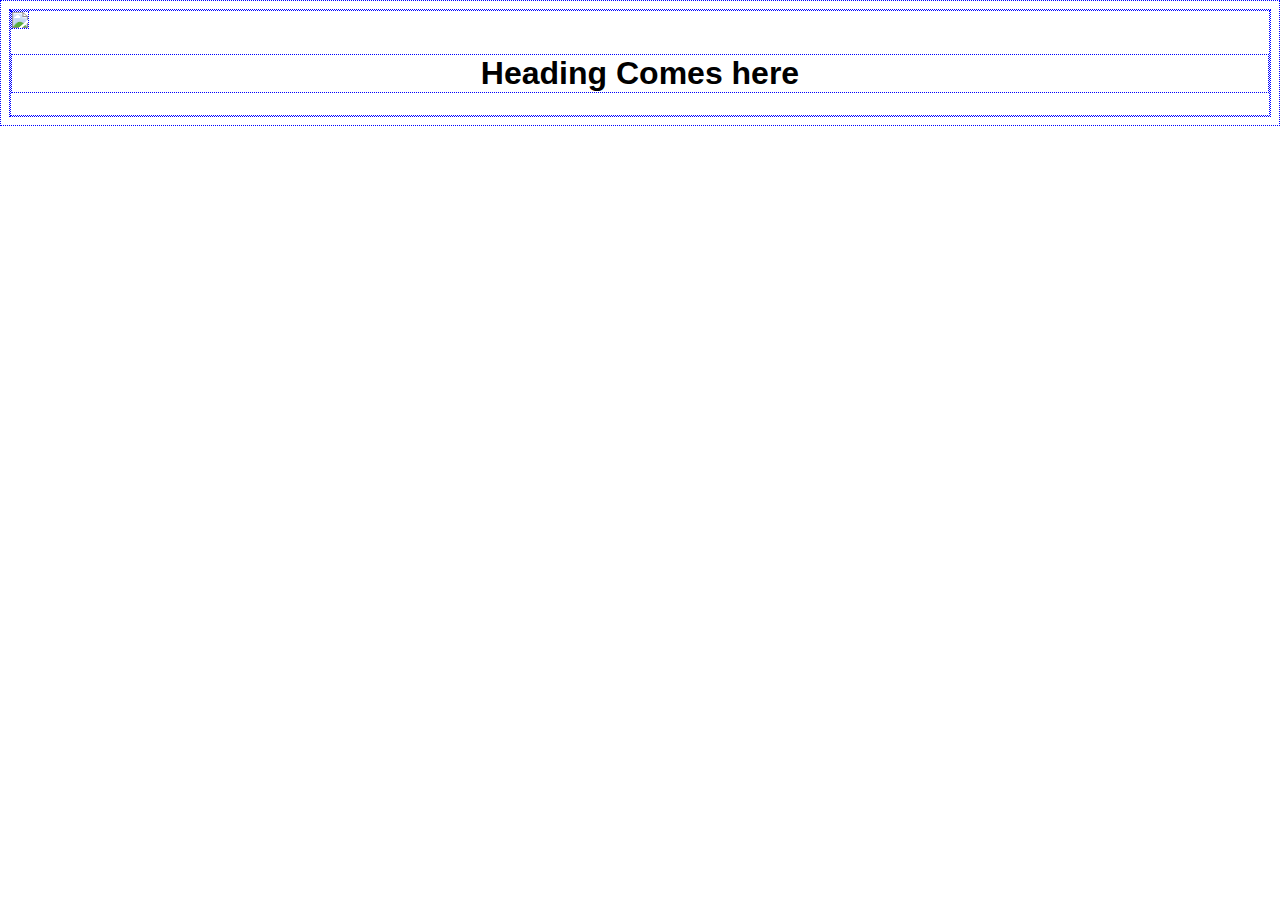
==== program.html @ 8b8c8759 "Initialize project and add basic skeleton files." ====
<!DOCTYPE html>
<html>
	<head>
		<link type="text/css" rel="stylesheet" href="stylesheet.css" />
		<title>My Blog</title>
	</head>
	<body>
		<!--<pre><script src="program.js"></script></pre>-->
	    <div class="header">
	    	<img src="header_1.png"/>
	    	<h1>Heading Comes here</h1>
    	</div>
	</body>
</html>
---- stylesheet.css ----
* {
	font-family: sans-serif;
	border: 1px dotted blue;
	}

img {
}

table, td {
	border: 1px #70b8ff dashed;
}

h1 {
	text-align: center;
}
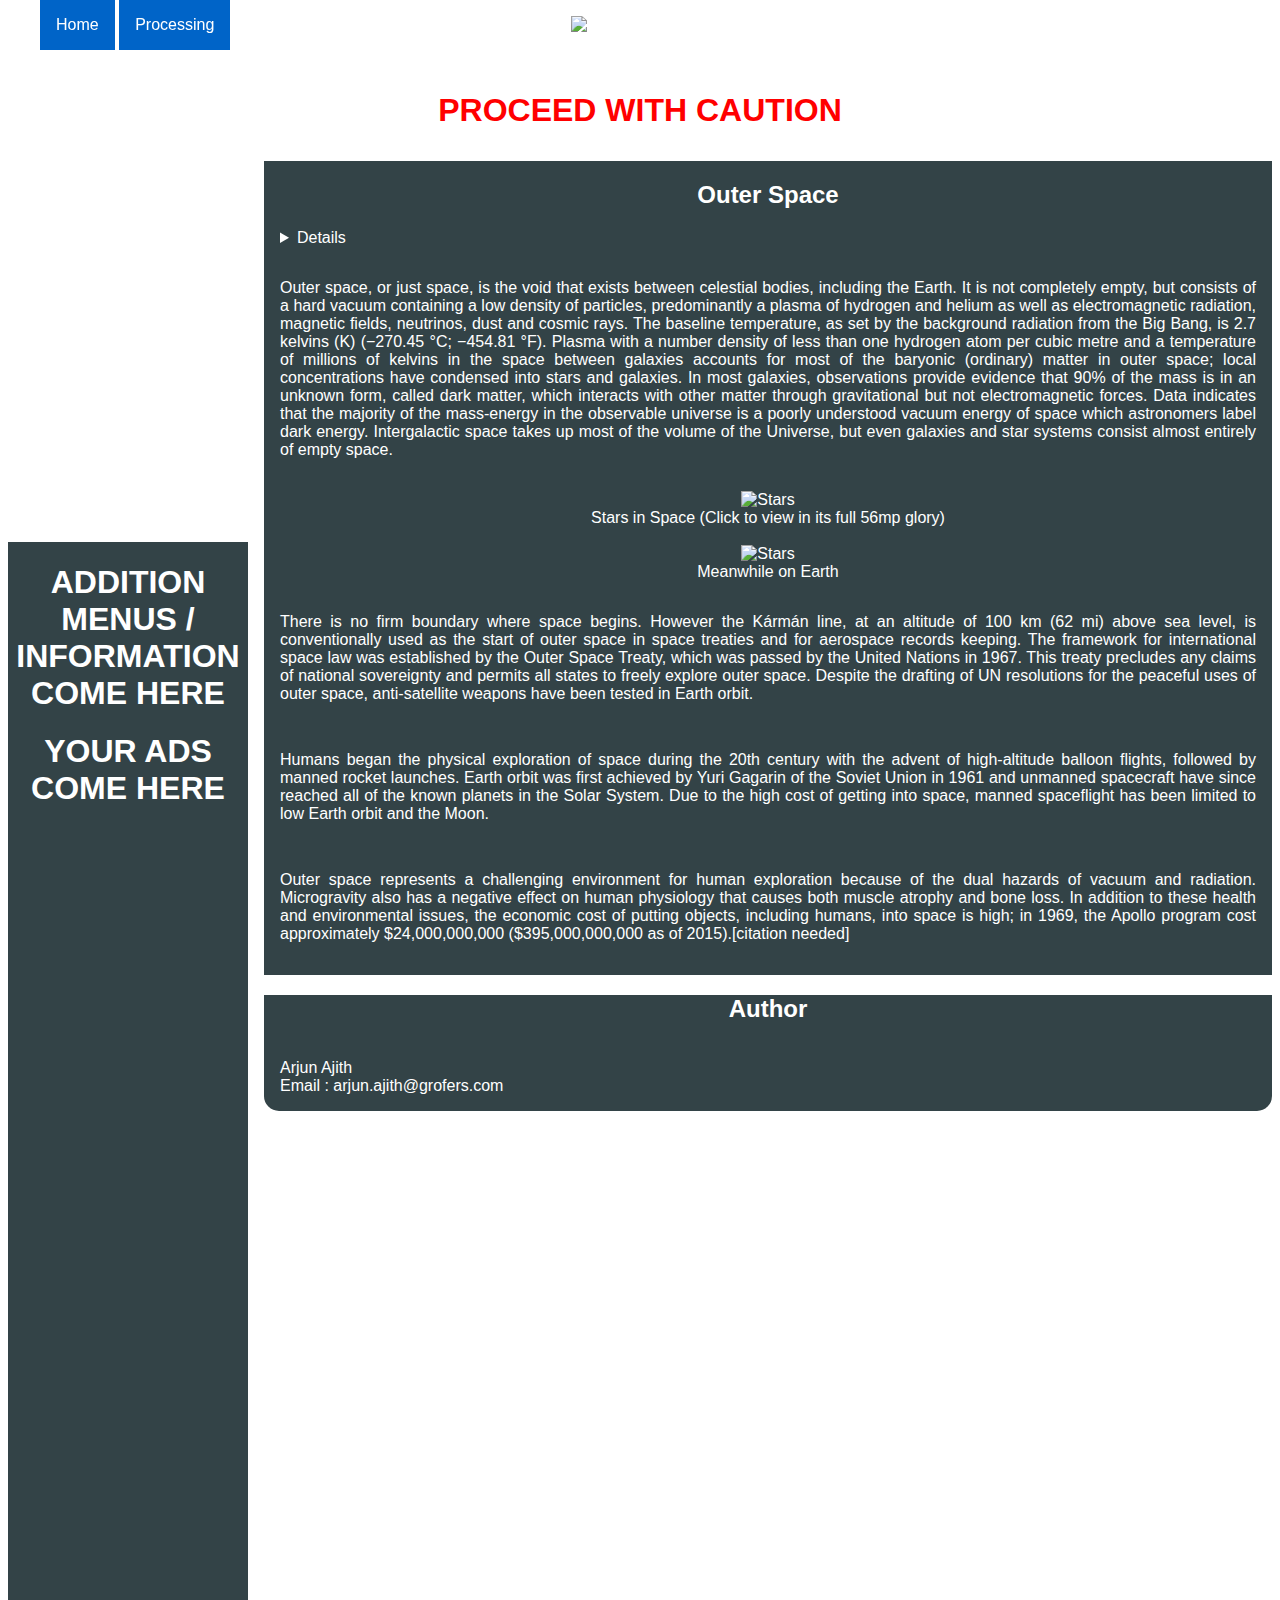
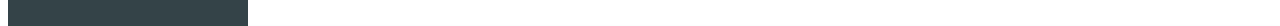
==== commit d681d604: "Finish frontend, add processing.js sketches, and basic javascript" ====
--- a/program.html
+++ b/program.html
@@ -2,13 +2,74 @@
 <html>
 	<head>
 		<link type="text/css" rel="stylesheet" href="stylesheet.css" />
+
 		<title>My Blog</title>
 	</head>
+
 	<body>
 		<!--<pre><script src="program.js"></script></pre>-->
-	    <div class="header">
-	    	<img src="header_1.png"/>
-	    	<h1>Heading Comes here</h1>
+		<!--<img src="bg1.jpg" id="bg"/>-->
+	    <nav id="navbar">
+	    	<ul>
+	    		<a href="index.html"> <li>Home</li> </a>
+	    		<a href="propage.html"> <li>Processing</li> </a>
+    		</ul>
+    	</nav>
+	    <header>
+	    	<img src="header_1.png" alt="Evening Suburbs" height="375" widht="1277"/>
+	    	<h1>Blog Under Constructon<br><span>PROCEED WITH CAUTION</span></h1>
+    	</header>
+
+
+    	<div class="sidebar"> 
+    	<!--<img src="bg14.jpg"/> --> 
+    	<h1> ADDITION MENUS / INFORMATION COME HERE </h1>
+    	<h1> YOUR ADS COME HERE </h1>
     	</div>
+		<script src="script.js"></script>
+
+		<div>
+    		<aside>
+    		</aside>
+
+	    	<article>
+	    		<h2 class="post_title"> Outer Space </h2>
+	    		<details>
+	    		Posted : 14 Jan 2016 | 12:28 PM
+	    		</details>
+
+	    		<p class="post_para">
+	    		Outer space, or just <abbr>space</abbr>, is the void that exists between celestial bodies, including the Earth. It is not completely empty, but consists of a hard vacuum containing a low density of particles, predominantly a plasma of hydrogen and helium as well as electromagnetic radiation, magnetic fields, neutrinos, dust and cosmic rays. The baseline temperature, as set by the background radiation from the Big Bang, is 2.7 kelvins (K) (−270.45 °C; −454.81 °F). Plasma with a number density of less than one hydrogen atom per cubic metre and a temperature of millions of kelvins in the space between galaxies accounts for most of the baryonic (ordinary) matter in outer space; local concentrations have condensed into stars and galaxies. In most galaxies, observations provide evidence that 90% of the mass is in an unknown form, called dark matter, which interacts with other matter through gravitational but not electromagnetic forces. Data indicates that the majority of the mass-energy in the observable universe is a poorly understood vacuum energy of space which astronomers label dark energy. Intergalactic space takes up most of the volume of the Universe, but even galaxies and star systems consist almost entirely of empty space.
+	    		</p>
+
+	    		<figure>
+	    			<a href="bg13.jpg"> <img src="bg13s.jpg" alt="Stars"/> </a>
+	    			<figcaption>Stars in Space (Click to view in its full 56mp glory)</figcaption>
+    			</figure>
+    			<br>
+	    		<figure>
+	    			<img src="bg8.jpg" alt="Stars"/>
+	    			<figcaption>Meanwhile on Earth</figcaption>
+    			</figure>
+
+	    		<p class="post_para">
+				There is no firm boundary where space begins. However the Kármán line, at an altitude of 100 km (62 mi) above sea level, is conventionally used as the start of outer space in space treaties and for aerospace records keeping. The framework for international space law was established by the Outer Space Treaty, which was passed by the United Nations in 1967. This treaty precludes any claims of national sovereignty and permits all states to freely explore outer space. Despite the drafting of UN resolutions for the peaceful uses of outer space, anti-satellite weapons have been tested in Earth orbit.
+				</p>
+
+	    		<p class="post_para">
+				Humans began the physical exploration of space during the 20th century with the advent of high-altitude balloon flights, followed by manned rocket launches. Earth orbit was first achieved by Yuri Gagarin of the Soviet Union in 1961 and unmanned spacecraft have since reached all of the known planets in the Solar System. Due to the high cost of getting into space, manned spaceflight has been limited to low Earth orbit and the Moon.
+				</p>
+
+	    		<p class="post_para">
+				Outer space represents a challenging environment for human exploration because of the dual hazards of vacuum and radiation. Microgravity also has a negative effect on human physiology that causes both muscle atrophy and bone loss. In addition to these health and environmental issues, the economic cost of putting objects, including humans, into space is high; in 1969, the Apollo program cost approximately $24,000,000,000 ($395,000,000,000 as of 2015).[citation needed]
+				</p>
+			</article>
+
+			<footer>
+			<h2> Author </h2>
+			<p>Arjun Ajith<br>Email : arjun.ajith@grofers.com</p>
+			</footer>
+    	</div>
+		
 	</body>
 </html>--- a/stylesheet.css
+++ b/stylesheet.css
@@ -1,15 +1,214 @@
-* {
-	font-family: sans-serif;
-	border: 1px dotted blue;
+body {
+	font-family: Brandon Grotesque,Futura, Tahoma, sans-serif;
+	color:white;
+	background: url("header_2.jpg") no-repeat center fixed; 
+	background-size:cover;
 	}
 
-img {
-}
-
-table, td {
-	border: 1px #70b8ff dashed;
+#index {
+	background: url("bg6.jpg") no-repeat center fixed; 
+	background-size:cover;
+}
+
+.bg {
+	//position: absolute;
+	visibility: hidden;
+	top:0px;
+	left:0px;
+}
+
+html {
+}
+
+p {
+	text-align: justify;
+	padding:1em;
+}
+
+span {
+	color:red;
+}
+
+ul {
+	list-style-type: none;
+	margin:0px;
+	border:0px;
+}
+
+li {
+	font-family: Futura, Tahoma, sans-serif;
+	display:inline-block;
+	padding:1em;
+	margin:0px;
+	border:0px;
+	background-color: rgba(0,100,200,1);
+}
+
+li:hover {
+	background-color: rgba(0,155,100,1);
 }
 
 h1 {
 	text-align: center;
+}
+
+h2 {
+	text-align: center;
+}
+
+h3 {
+	text-align: center;
+}
+
+a {
+	text-decoration: none;
+	color:white;
+	margin:0px;
+	padding:0px;
+	content: 0px;
+}
+
+canvas {
+	margin-top:5em;
+	margin-left:8em;
+}
+
+section {
+	//border:5px solid white;
+	position: absolute;
+}
+
+header {
+	//background-color: rgba(0,200,255,0.5);
+	text-align: center;
+	/*background-color: #F38630;*/
+	overflow: hidden;
+	margin-top:1em;
+	margin-bottom:10px;
+}
+
+header img{
+	//width:100%;
+}
+
+div {
+	//border:5px solid white;
+	margin:auto;
+	//border-radius:5px;
+	//background-color: rgba(0,200,255,0.3);
+	//position: absolute;
+	overflow: hidden;
+}
+
+nav {
+	text-align: center;
+	position: fixed;
+	display: block;
+	top:0px;
+	left: 0px;
+	margin:0px;
+	border:0px;
+	border-radius: 0px;
+	background-color: rgba(0,200,255,0);
+	z-index: 1;
+}
+
+/*aside {
+	border:4px solid green;
+	overflow:hidden;
+	position: absolute;
+    display:block;
+	width:15em;
+	height:1084px;
+	//float: left;
+    margin-bottom:1em;
+}*/
+
+.sidebar {
+	top: 33.9em;
+	overflow:hidden;
+	position: absolute;
+    display:block;
+	width:15em;
+	height:1084px;
+	//float: left;
+    margin-bottom:1em;
+	background-color: rgba(0,20,25,0.8);
+}
+
+.sticky {
+	position: fixed;
+	top: 3.3em;
+	overflow:hidden;
+	width:15em;
+	height:1084px;
+}
+
+div > img {
+	height: 100%;
+	opacity: 0.7;
+}
+
+article {
+    display:inline-block;
+    position: relative;
+	//float: right;
+	background-color: rgba(0,20,25,0.8);
+    margin-left:16em;
+}
+
+article img {
+	border: :0px;
+	padding: 0px;
+	margin: 0px;
+	opacity: 1;
+    width:100%;
+}
+
+details {
+	margin-left: 1em;
+	//background-color: rgba(0,20,25,0.3);
+}
+
+figure {
+	border: :0px;
+	padding: 0px;
+	margin: 0px;
+	text-align: center;
+}
+
+footer {
+	text-align: center;
+	background-color: rgba(0,20,25,0.8);
+	clear:both;
+    margin-left:16em;
+	border-bottom-left-radius: 15px;
+	border-bottom-right-radius: 15px;
+
+	position: relative;
+	//bottom:0px;
+	display:block;
+}
+
+.button {
+	background-color: rgba(0,200,255,0.3);
+	text-align: center;
+	width:40em;
+	height: 10em;
+	margin-bottom: 0.5em;
+	border:0.3em solid rgba(255,255,255,0.3);
+}
+
+.button h1 {
+	padding-top: 1.5em;
+}
+
+#b1 {
+	margin-top: 10em;
+
+}
+
+.button:hover {
+	border:0.3em solid rgba(255,255,255,0.3);
+	background-color: rgba(0,255,200,0.3);
 }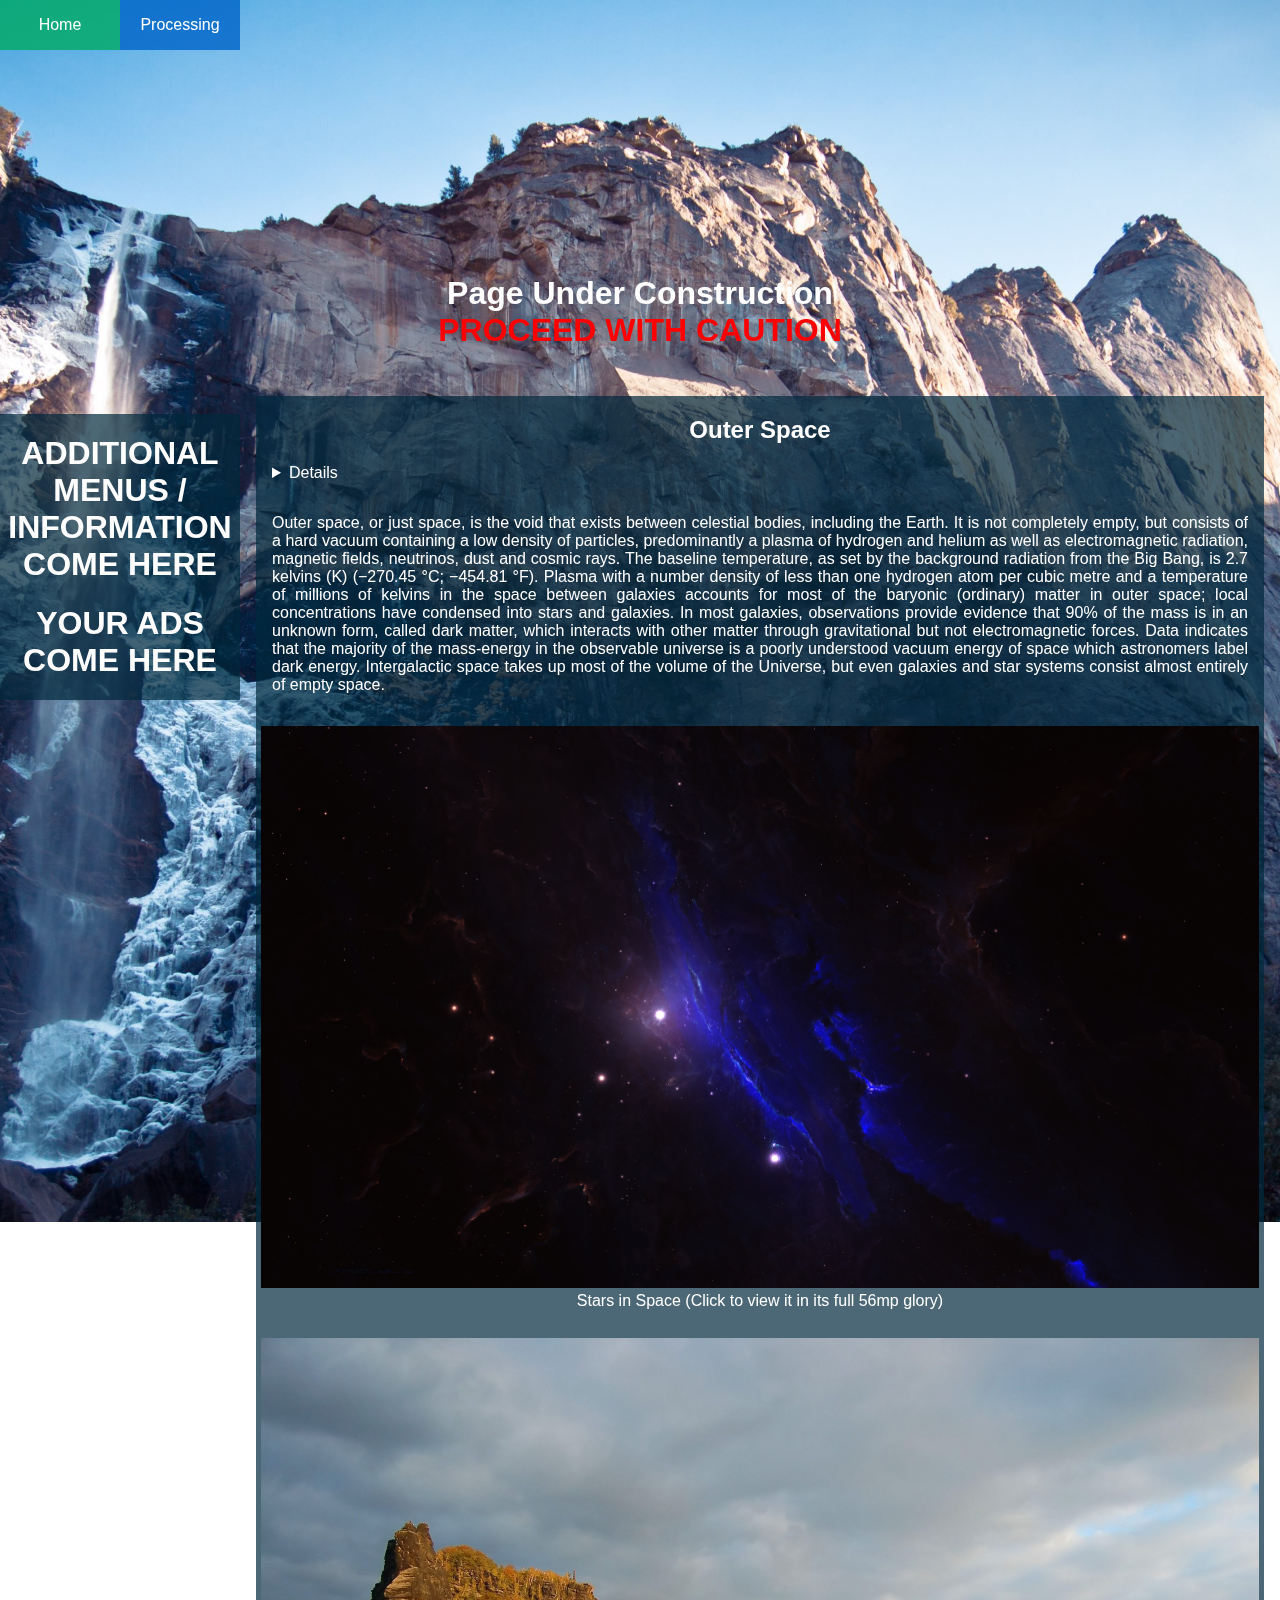
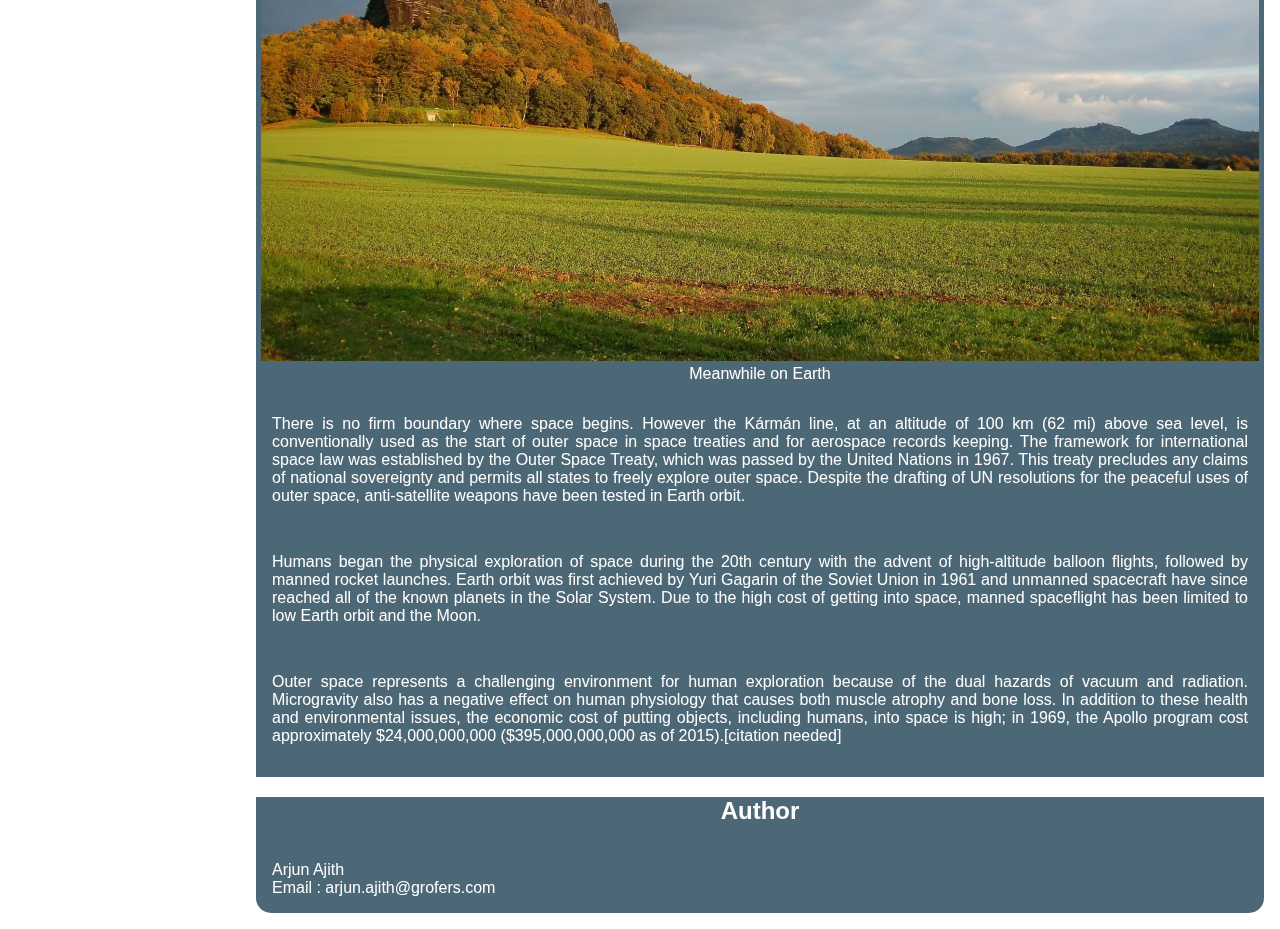
==== commit 617dae87: "Make final touchups before uploading to GITHUB. Added README, PDE and image files." ====
--- a/program.html
+++ b/program.html
@@ -2,13 +2,15 @@
 <html>
 	<head>
 		<link type="text/css" rel="stylesheet" href="stylesheet.css" />
+		<script src="jquery-1.12.0.min.js"></script>
+		<script src="parallax.js-1.3.1/parallax.js"></script>
+		<meta charset="utf-8">
 
 		<title>My Blog</title>
 	</head>
 
 	<body>
-		<!--<pre><script src="program.js"></script></pre>-->
-		<!--<img src="bg1.jpg" id="bg"/>-->
+	<div  class="parallax-window" data-parallax="scroll" data-image-src="bg5.jpg">
 	    <nav id="navbar">
 	    	<ul>
 	    		<a href="index.html"> <li>Home</li> </a>
@@ -16,26 +18,21 @@
     		</ul>
     	</nav>
 	    <header>
-	    	<img src="header_1.png" alt="Evening Suburbs" height="375" widht="1277"/>
-	    	<h1>Blog Under Constructon<br><span>PROCEED WITH CAUTION</span></h1>
+	    	<h1>Page Under Construction<br><span>PROCEED WITH CAUTION</span></h1>
     	</header>
 
 
-    	<div class="sidebar"> 
-    	<!--<img src="bg14.jpg"/> --> 
-    	<h1> ADDITION MENUS / INFORMATION COME HERE </h1>
+    	<div class="sidebar">
+    	<h1> ADDITIONAL MENUS / INFORMATION COME HERE </h1>
     	<h1> YOUR ADS COME HERE </h1>
     	</div>
 		<script src="script.js"></script>
 
 		<div>
-    		<aside>
-    		</aside>
-
 	    	<article>
 	    		<h2 class="post_title"> Outer Space </h2>
 	    		<details>
-	    		Posted : 14 Jan 2016 | 12:28 PM
+	    		<span>Posted : 14 Jan 2016 | 12:28 PM<br>#1</span>
 	    		</details>
 
 	    		<p class="post_para">
@@ -44,7 +41,7 @@
 
 	    		<figure>
 	    			<a href="bg13.jpg"> <img src="bg13s.jpg" alt="Stars"/> </a>
-	    			<figcaption>Stars in Space (Click to view in its full 56mp glory)</figcaption>
+	    			<figcaption>Stars in Space (Click to view it in its full 56mp glory)</figcaption>
     			</figure>
     			<br>
 	    		<figure>
@@ -70,6 +67,6 @@
 			<p>Arjun Ajith<br>Email : arjun.ajith@grofers.com</p>
 			</footer>
     	</div>
-		
+	</div>
 	</body>
 </html>--- a/stylesheet.css
+++ b/stylesheet.css
@@ -1,23 +1,15 @@
 body {
 	font-family: Brandon Grotesque,Futura, Tahoma, sans-serif;
 	color:white;
-	background: url("header_2.jpg") no-repeat center fixed; 
-	background-size:cover;
+	text-align: center;
+	background-color: white;
+	margin: 0px;
+	padding: 0px;
 	}
 
 #index {
 	background: url("bg6.jpg") no-repeat center fixed; 
 	background-size:cover;
-}
-
-.bg {
-	//position: absolute;
-	visibility: hidden;
-	top:0px;
-	left:0px;
-}
-
-html {
 }
 
 p {
@@ -29,43 +21,37 @@
 	color:red;
 }
 
+nav {
+	text-align: center;
+	position: fixed;
+	top:0px;
+	left: 0px;
+	z-index: 1;
+}
+
 ul {
 	list-style-type: none;
 	margin:0px;
 	border:0px;
+	padding: 0px;
 }
 
 li {
-	font-family: Futura, Tahoma, sans-serif;
 	display:inline-block;
-	padding:1em;
-	margin:0px;
-	border:0px;
-	background-color: rgba(0,100,200,1);
+	float:left;
+	min-width: 7.5em;
+	padding-top:1em;
+	padding-bottom: 1em;
+	background-color: rgba(0,100,200,0.8);
 }
 
 li:hover {
-	background-color: rgba(0,155,100,1);
-}
-
-h1 {
-	text-align: center;
-}
-
-h2 {
-	text-align: center;
-}
-
-h3 {
-	text-align: center;
+	background-color: rgba(0,170,100,0.8);
 }
 
 a {
 	text-decoration: none;
 	color:white;
-	margin:0px;
-	padding:0px;
-	content: 0px;
 }
 
 canvas {
@@ -73,126 +59,72 @@
 	margin-left:8em;
 }
 
-section {
-	//border:5px solid white;
-	position: absolute;
-}
-
 header {
 	//background-color: rgba(0,200,255,0.5);
 	text-align: center;
-	/*background-color: #F38630;*/
-	overflow: hidden;
-	margin-top:1em;
 	margin-bottom:10px;
 }
 
-header img{
-	//width:100%;
+header h1{
+	//background-color: rgba(0,20,25,0.8);
+	padding-top: 275px;
+	padding-bottom: 26px;
+	margin-top:0px;
 }
 
-div {
-	//border:5px solid white;
-	margin:auto;
-	//border-radius:5px;
-	//background-color: rgba(0,200,255,0.3);
-	//position: absolute;
-	overflow: hidden;
-}
-
-nav {
-	text-align: center;
-	position: fixed;
-	display: block;
-	top:0px;
-	left: 0px;
-	margin:0px;
-	border:0px;
-	border-radius: 0px;
-	background-color: rgba(0,200,255,0);
-	z-index: 1;
-}
-
-/*aside {
-	border:4px solid green;
-	overflow:hidden;
+.sidebar {
+	top: 414px;
 	position: absolute;
     display:block;
 	width:15em;
-	height:1084px;
-	//float: left;
-    margin-bottom:1em;
-}*/
-
-.sidebar {
-	top: 33.9em;
-	overflow:hidden;
-	position: absolute;
-    display:block;
-	width:15em;
-	height:1084px;
-	//float: left;
-    margin-bottom:1em;
-	background-color: rgba(0,20,25,0.8);
+	height:inherit;
+	background-color: rgba(0,40,60,0.7);
 }
 
 .sticky {
 	position: fixed;
-	top: 3.3em;
-	overflow:hidden;
+	top: 3.45em;
 	width:15em;
-	height:1084px;
-}
-
-div > img {
-	height: 100%;
-	opacity: 0.7;
 }
 
 article {
     display:inline-block;
     position: relative;
-	//float: right;
-	background-color: rgba(0,20,25,0.8);
+	background-color: rgba(0,40,60,0.7);
     margin-left:16em;
+    margin-right: 1em;
 }
 
 article img {
-	border: :0px;
-	padding: 0px;
-	margin: 0px;
-	opacity: 1;
     width:100%;
 }
 
 details {
 	margin-left: 1em;
-	//background-color: rgba(0,20,25,0.3);
+	text-align: left;
 }
 
 figure {
-	border: :0px;
-	padding: 0px;
-	margin: 0px;
+	margin: 5px;
 	text-align: center;
 }
 
 footer {
 	text-align: center;
-	background-color: rgba(0,20,25,0.8);
+	background-color: rgba(0,40,60,0.7);
 	clear:both;
     margin-left:16em;
 	border-bottom-left-radius: 15px;
 	border-bottom-right-radius: 15px;
-
+	margin-right: 1em;
 	position: relative;
-	//bottom:0px;
 	display:block;
 }
 
 .button {
 	background-color: rgba(0,200,255,0.3);
 	text-align: center;
+	margin: auto;
 	width:40em;
 	height: 10em;
 	margin-bottom: 0.5em;
